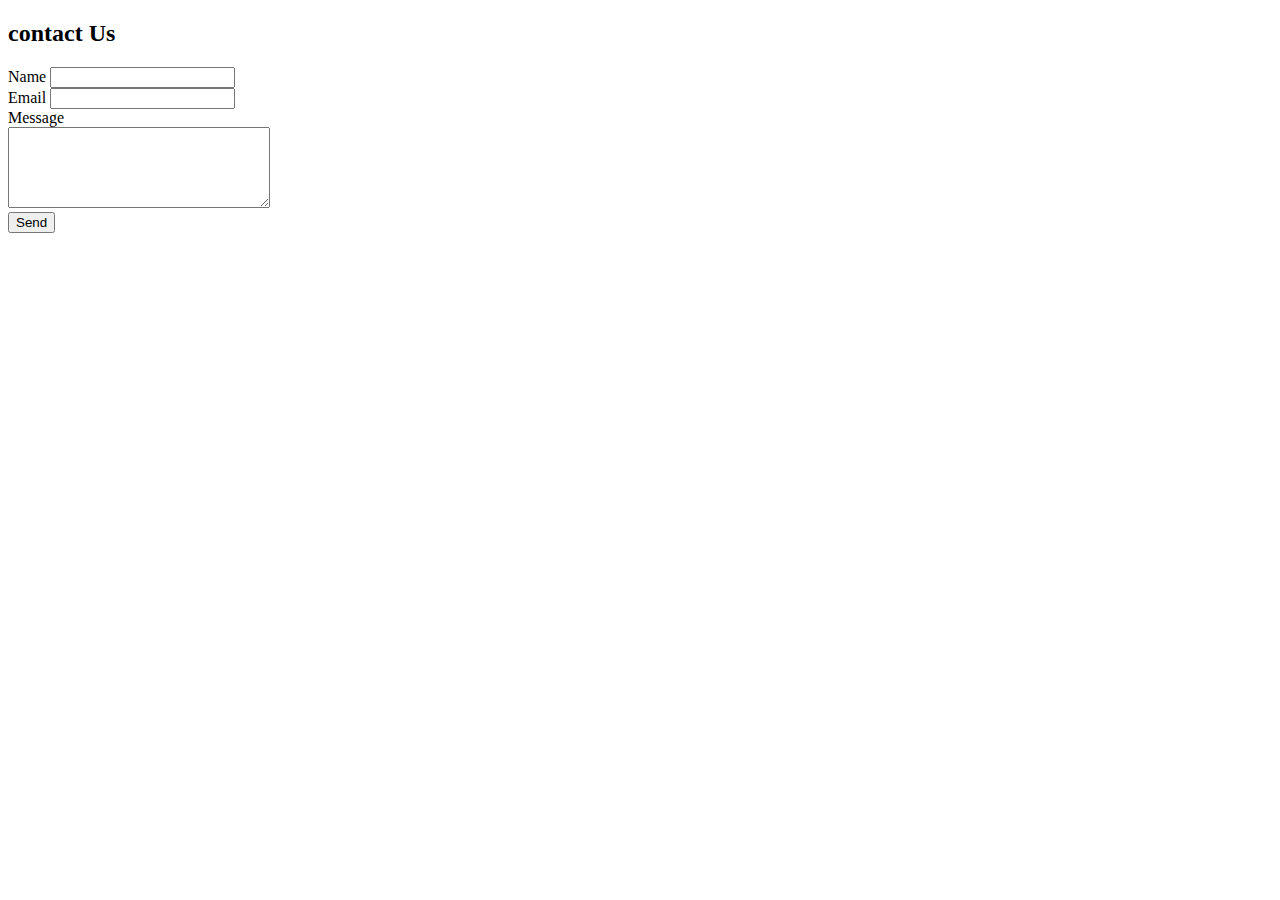
==== contactus.html @ 5d06017d "create html pages" ====
<!DOCTYPE html>
<html lang="en">
  <head>
    <meta charset="UTF-8" />
    <meta name="viewport" content="width=device-width, initial-scale=1.0" />
    <title>Contact-us</title>
  </head>
  <body>
    <h2>contact Us</h2>
    <!--Status Code:
405 Method Post Not Allowed  
need help 
-->
    <form  action="" method="post">
      <div>
        <label for="name">Name </label>
        <input type="text" id="name" name="text"  required/>
      </div>
      <div>
        <label for="email">Email </label>
        <input type="email" id="email" name="email" required/>
      </div>
      <div>
        <label for="textarea">Message </label>
        <br/>
        <textarea id="textarea" rows="5" cols="30" name="text" ></textarea>
      </div>
      <div>
        <input type="submit" value="Send" />
      </div>
    </form>
  </body>
</html>
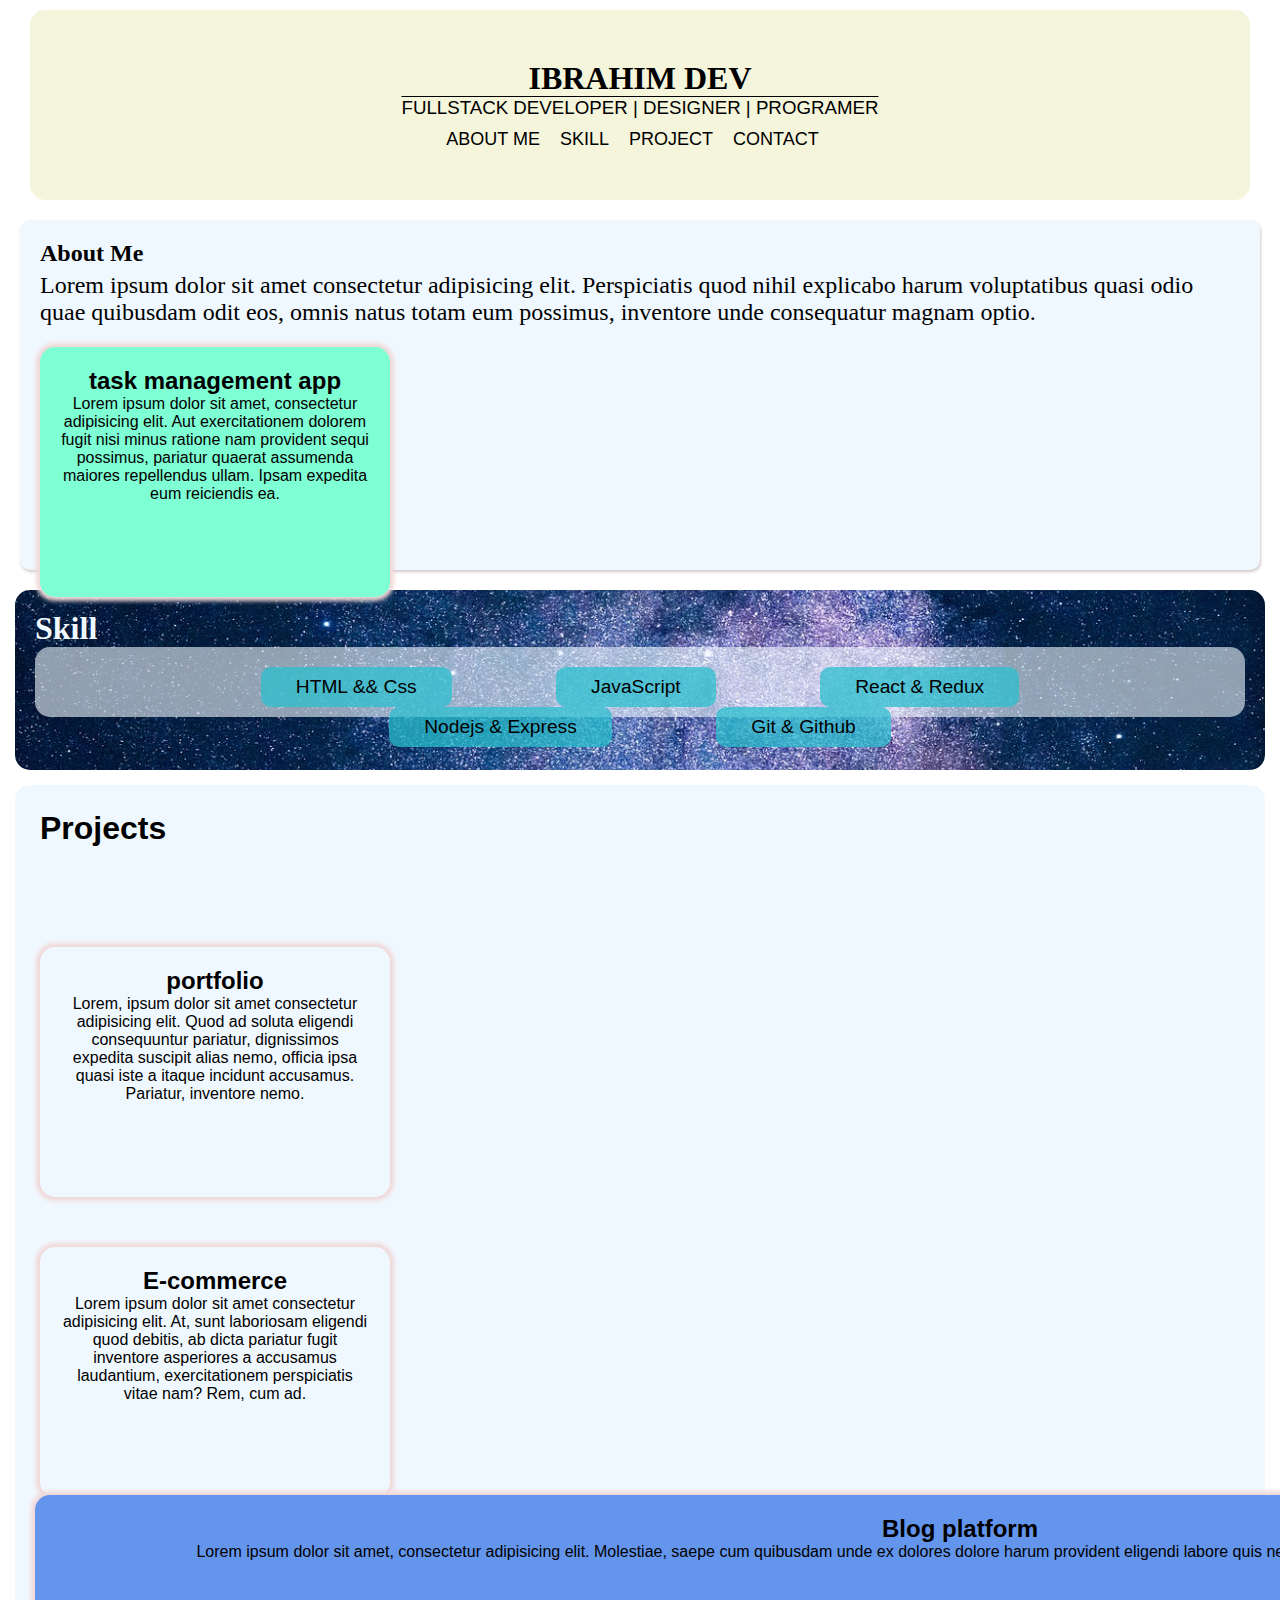
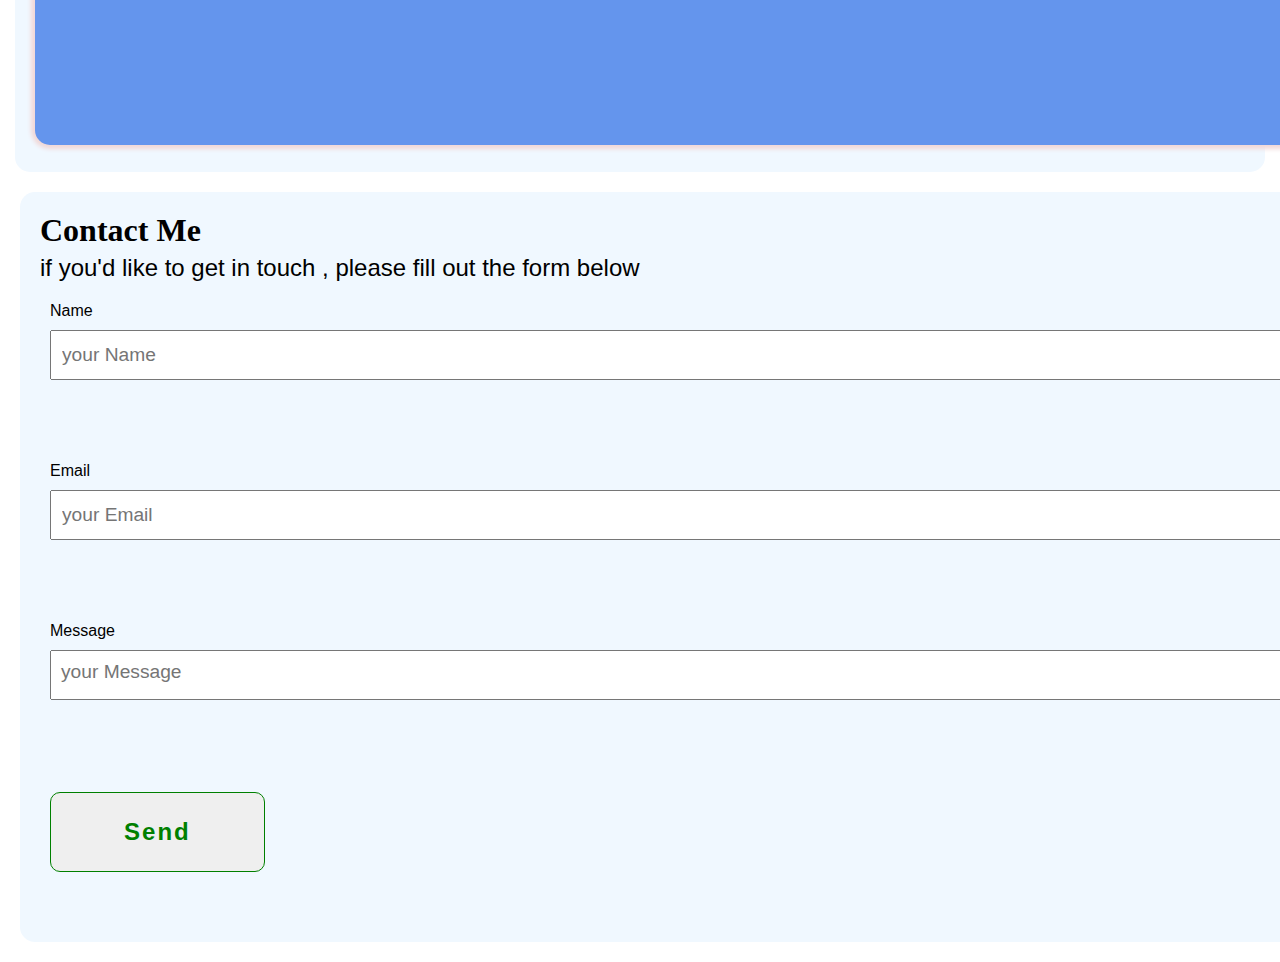
==== commit 0f428b4e: "css positioning & styling" ====
--- a/contactus.html
+++ b/contactus.html
@@ -3,31 +3,89 @@
   <head>
     <meta charset="UTF-8" />
     <meta name="viewport" content="width=device-width, initial-scale=1.0" />
+    <link rel="stylesheet" href="style.css" />
     <title>Contact-us</title>
   </head>
   <body>
-    <h2>contact Us</h2>
-    <!--Status Code:
-405 Method Post Not Allowed  
-need help 
--->
-    <form  action="" method="post">
-      <div>
-        <label for="name">Name </label>
-        <input type="text" id="name" name="text"  required/>
+
+    <div class="contactnav">
+      <h1>Ibrahim Dev</h1>
+      <h3>Fullstack Developer | Designer | Programer</h3>
+      <div class="links">
+        <a href="#">About me</a>
+        <a href="#">Skill</a>
+        <a href="#">project</a>
+        <a href="#">contact</a>
       </div>
-      <div>
-        <label for="email">Email </label>
-        <input type="email" id="email" name="email" required/>
-      </div>
-      <div>
-        <label for="textarea">Message </label>
-        <br/>
-        <textarea id="textarea" rows="5" cols="30" name="text" ></textarea>
-      </div>
-      <div>
-        <input type="submit" value="Send" />
-      </div>
-    </form>
+
+    </div>
+    <div class="aboutinfo">
+      <h2>About me</h2>
+      <p>Lorem ipsum dolor sit amet consectetur adipisicing elit. Perspiciatis quod nihil explicabo harum voluptatibus quasi odio quae quibusdam odit eos, omnis natus totam eum possimus, inventore unde consequatur magnam optio.</p>
+    </div>
+    <div class="section2">
+      <h2>Skill</h2>
+         <div class="sticknav">
+
+           <button>HTML && Css</button>
+           
+           <button>JavaScript</button>
+           
+           <button>React & Redux</button>
+           
+           <button>Nodejs & Express</button>
+           
+           <button>Git & Github </button>
+          </div>
+        
+    </div>
+
+  <section class="projects">
+    <h1>Projects</h1>
+    <div id="task">
+      <h2>task management app</h2>
+      <p>Lorem ipsum dolor sit amet, consectetur adipisicing elit. Aut exercitationem dolorem fugit nisi minus ratione nam provident sequi possimus, pariatur quaerat assumenda maiores repellendus ullam. Ipsam expedita eum reiciendis ea.</p>
+    </div>
+    <div>
+      <h2 id="port">portfolio</h2>
+      <p>Lorem, ipsum dolor sit amet consectetur adipisicing elit. Quod ad soluta eligendi consequuntur pariatur, dignissimos expedita suscipit alias nemo, officia ipsa quasi iste a itaque incidunt accusamus. Pariatur, inventore nemo.</p>
+    </div>
+    <div id="ecom">
+      <h2>E-commerce</h2>
+      <p>Lorem ipsum dolor sit amet consectetur adipisicing elit. At, sunt laboriosam eligendi quod debitis, ab dicta pariatur fugit inventore asperiores a accusamus laudantium, exercitationem perspiciatis vitae nam? Rem, cum ad.</p>
+    </div>
+    <div id="blog">
+      <h2>Blog platform</h2>
+      <p>Lorem ipsum dolor sit amet, consectetur adipisicing elit. Molestiae, saepe cum quibusdam unde ex dolores dolore harum provident eligendi labore quis nesciunt reiciendis porro dicta nulla dolorum fugit corrupti itaque.</p>
+    </div>
+
+  </section>
+<section class="contact" >
+
+  <h2>contact Me</h2>
+  <p>if you'd like to get in  touch , please fill out the form below </p>
+  <!--Status Code:
+  405 Method Post Not Allowed  
+  need help 
+  -->
+  <form  action="" method="post">
+    <div>
+      <label for="name">Name </label><br/>
+      <input type="text" id="name" name="text" placeholder="your Name" required/>
+    </div>
+    <div>
+      <label for="email">Email </label><br/>
+      <input type="email" id="email" name="email" required placeholder="your Email "/>
+    </div>
+    <div>
+      <label for="textarea">Message </label>
+      <br/>
+      <textarea id="textarea" rows="8" cols="30" name="text" placeholder="your Message" ></textarea>
+    </div>
+    <div>
+      <input type="submit" value="Send" class="btn" />
+    </div>
+  </form>
+</section>
   </body>
 </html>
--- a/style.css
+++ b/style.css
@@ -0,0 +1,418 @@
+*{
+    margin: 0%;
+    padding: 0%;
+    font-family: 'Gill Sans', 'Gill Sans MT', Calibri, 'Trebuchet MS', sans-serif;
+   box-sizing: border-box;
+}
+
+.header {
+    position:fixed;
+    width: 100%;
+    display: flex;
+    align-items: center;
+    justify-content: space-between;
+    padding: 40px 10%;
+    
+    background-color: rgba(0, 0, 0, 0.649);
+   
+}
+.logo {
+    font-size: 80px;
+    color: aliceblue;
+     letter-spacing: 3px;
+      font-weight: 700;
+      height: 100px;
+      text-decoration: none;
+      text-align: center;
+      transition: 0.03s ease;
+}
+.logo:hover{
+    color: orangered;
+    text-shadow: 0 0 25px orangered, 0 0 50px orangered;
+    transform: scale(1.1);
+}
+
+.logo span{
+    font-family: Cambria, Cochin, Georgia, Times, 'Times New Roman', serif;
+    color: orangered;
+    
+}
+.nav {
+    display: flex;
+    width: 50%;
+    padding: 30px;
+    padding-right:100px;
+    justify-content:space-around;
+    list-style: none;
+    margin: 0 20 px;
+}
+.nav a{
+  text-decoration: none ;
+  font-size: xx-large;
+  font-weight: 600;
+  letter-spacing: 2px;
+  color: aliceblue;
+  transition:0.3s ease;
+}
+.nav a:hover {
+    color: orangered;
+    border-bottom: 3px solid orangered;
+}
+
+.btn{
+    width: 12%;
+    padding:15px;
+    border-radius: 10px;
+    border: 1px solid transparent;
+    font-size: x-large;
+    letter-spacing: 2px;
+    font-weight: 600;
+    transition: 0.3s ease;
+
+}
+.btn:hover{
+    background-color: orangered;
+    text-shadow: 0 0 25px orangered ;
+    color: aliceblue;
+}
+.home{
+    width: 90%;
+    height:100vh;
+    display: flex;
+   align-items: center;
+   padding: 10% 10% 0;
+     gap: 20px;
+     
+}
+.home-contant{
+    width: 80%;
+    height: 40%;
+   
+}
+.home-contant h3{
+    font-size: 40px;
+    font-family: Georgia, 'Times New Roman', Times, serif;
+    padding: 10px 2px;
+   
+}
+.home-contant h2{
+    font-size:50px;
+    line-height: 1.2;
+    font-family: Georgia, 'Times New Roman', Times, serif;
+    padding: 10px 2px;
+}
+.deferent{
+    color: orangered;
+}
+
+.home-contant p{
+    font-size: 20px;
+    width: 700px;
+    margin:25px 10px ;
+  
+}
+.pic-box{
+    width: 50%;
+    height:100%;
+    display: flex;
+    gap:5%;
+    flex-direction: column;
+    justify-content: center;
+    align-items: center;
+   
+}
+.pic-box img{
+    width:80%;
+   height: 60%;
+   border-radius: 50%;
+}
+.footer{
+    position:relative;
+    width: 100%;
+    bottom: 0;
+    padding:50px 0px;
+    background-color:rgba(0, 0, 0, 0.757);
+    color: aliceblue;
+    display:flex;
+    flex-direction: column;
+     align-items: center;
+     justify-content: center;
+   
+    
+}
+
+ .social{
+    text-align: center;
+    padding-bottom: 20px;
+    color: rgb(227, 219, 219);
+ }
+.social a {
+    display: inline-block;
+    font-size: 32px;
+    text-align: center;
+     width: 40px;
+     height: 40px;
+    margin: 0 4px;
+     border-radius: 50%;
+     color: rgb(200, 190, 190);
+     border: 2px solid orangered;
+     transition: 0.3s ease;
+}
+.social a:hover{
+    transform:scale(1.2);
+    border: 2px solid white ;
+    color:orangered;
+}
+.rights{
+    width: 100%;
+    height:40px;
+    font-size: larger;
+    text-align: center;
+}
+
+.contact {
+  list-style: none;
+  padding: 20px;
+  width: 60%;
+  
+ 
+}
+.contact li{
+    display: flex;
+    align-items: center;
+ margin: 10px;
+ gap: 5px;
+ border: 2px solid black;
+ border-radius: 15px;
+ color: white;
+ background-color: rgba(0, 0, 0, 0.649) ;
+}
+.contact li i{
+    text-align: center;
+    font-size: 30px;
+    border: 2px solid rgb(21, 21, 20);
+    padding: 5px;
+    margin: 2px 10px;
+    border-radius: 50%;
+    color: orangered;
+    transition: 0.3s ease;
+}
+.contact li:hover{
+    background-color:rgba(0, 0, 0, 0.757) ;
+    color: orangered;
+}
+.contact li span{
+    font-size: 18px;
+    letter-spacing: 2px;
+
+
+}
+.skill{
+    height: 90vh;
+    background-color: bisque;
+    padding: 10%;
+
+}
+ .skill ul{
+   padding:10px;
+   list-style: none;
+   font-size: xx-large;
+   
+
+   
+}
+.skill ul li{
+    display: flex;
+    justify-content: space-between;
+    align-items: center;
+    margin: 15px;
+    padding: 5px;
+   gap: 10px;
+}
+.skill ul li span{
+   
+   flex-basis:100%;
+    background-color: aqua;
+    text-align: end;
+}
+.skill ul li p {
+    width: 10%;
+    padding: 10px;
+    text-align: center;
+    font-weight:600;
+   
+}
+.section2{
+    background-image: url('./milky.jpg');
+    background-position: center;
+    background-size:cover;
+    height: 180px;
+    margin: 15px;
+    padding: 20px;
+    border-radius: 15px;
+    text-align: center;
+}
+.section2 h2{
+    color: aliceblue;
+    text-align: left;
+    font-size: xx-large;
+    text-transform: capitalize;
+    font-family: serif;
+}
+
+.sticknav{
+    height: 70px;
+    background-color: #f0f8ff99;
+    padding: 20px;
+    border-radius: 15px;
+    text-align: center;
+    position: relative;
+    z-index: 100;
+}
+
+.sticknav button{
+   height: 40px;
+   padding: 5px 35px;
+   font-size: larger;
+   border-radius: 10px;
+   background-color: #29c0cfba;
+   border: unset;
+   margin-right: 50px;
+   margin-left: 50px;
+}
+.sticknav button:hover{
+    
+    position: relative;
+   bottom:10px;
+   background-color: #9feae3;
+   cursor:grab;
+
+}
+
+
+ .contactnav{ background: beige;
+margin: 10px 30px;
+padding: 50px;
+border-radius: 15px;
+text-align: center;
+}
+.contactnav h1{
+    font-family: serif;
+    font-weight: 800;
+    text-transform: uppercase;
+}
+.contactnav h3{
+    font-weight: 500;
+    text-transform: uppercase;
+    text-decoration: overline;
+}
+
+.links{
+    padding-top: 10px;
+    font-size: large;
+    text-transform: uppercase;
+}
+.links a{
+        padding-right: 15px;
+        text-decoration: none;
+        color: black;
+}
+
+.links a:hover{
+    cursor: pointer;
+    color: rgb(69, 81, 81);
+}
+
+.aboutinfo{
+    margin: 20px;
+    padding: 20px;
+    background: aliceblue;
+    border-radius: 10px;
+    height: 350px;
+    box-shadow: 1px 2px 3px #ccc2c2de;
+}
+
+.aboutinfo p{
+    font-size: x-large;
+    font-family: fangsong;
+
+}
+.aboutinfo h2{
+    text-transform: capitalize;
+    font-family: auto;
+    font-weight: bold;
+    margin-bottom: 5px;
+
+}
+.projects{
+    background-color: aliceblue;
+    position: relative;
+    height: auto;
+    margin: 15px;
+    padding: 25px;
+    border-radius: 15px;
+}
+.projects div{
+    position: relative;
+    width: 350px;
+    height: 250px;
+    text-align: center;
+    margin-bottom: 50px;
+    border-radius: 15px;
+    box-shadow: 0px 0px 4px 4px #f0d8d8;
+    padding: 20px;
+    top: -200px;
+
+}
+#task{
+    position: relative;
+    background-color: aquamarine;
+    top: -500px;
+}
+#blog{
+    position: absolute;
+    left: 20px;
+    top: 710px;
+    width: 1850px;
+    background-color: cornflowerblue;
+}
+.contact{
+    width: 1850px;
+    margin: 20px;
+    padding: 20px;
+    border-radius: 15px;
+    background-color: aliceblue;
+}
+.contact h2{
+    font-family: math;
+    text-transform: capitalize;
+    font-size: xx-large;
+
+}
+.contact p{
+    margin: 5px 0px 5px 0px;
+    font-size: x-large;
+}
+form div{
+   
+    padding: 10px;
+    height: 150px;
+    margin-top: 10px;
+
+}
+form div input,textarea{
+    width: 100%;
+    height: 50px;
+    margin-top: 10px;
+    font-size: larger;
+    padding: 10px;
+}
+.btn{
+    height: 80px;
+    border: 1px solid green;
+    color: green;
+    text-align: center;
+}
+
+
+
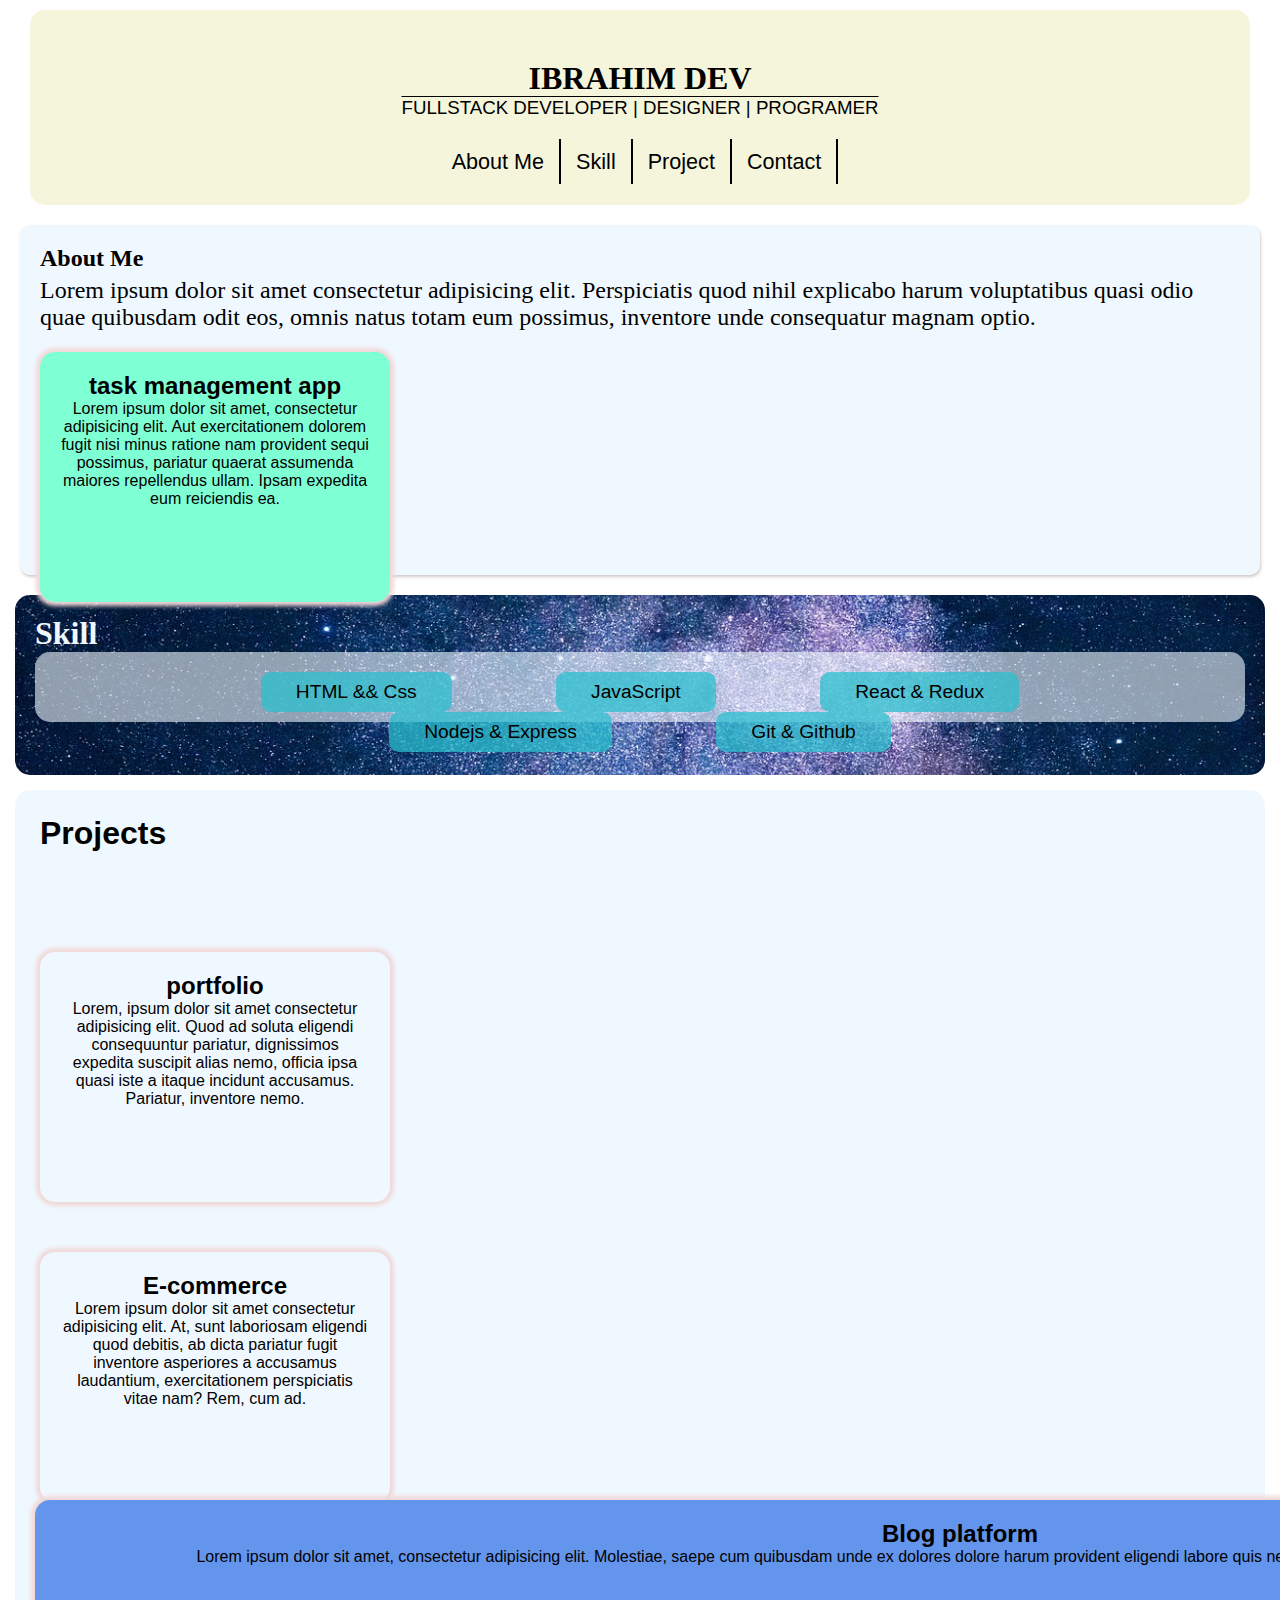
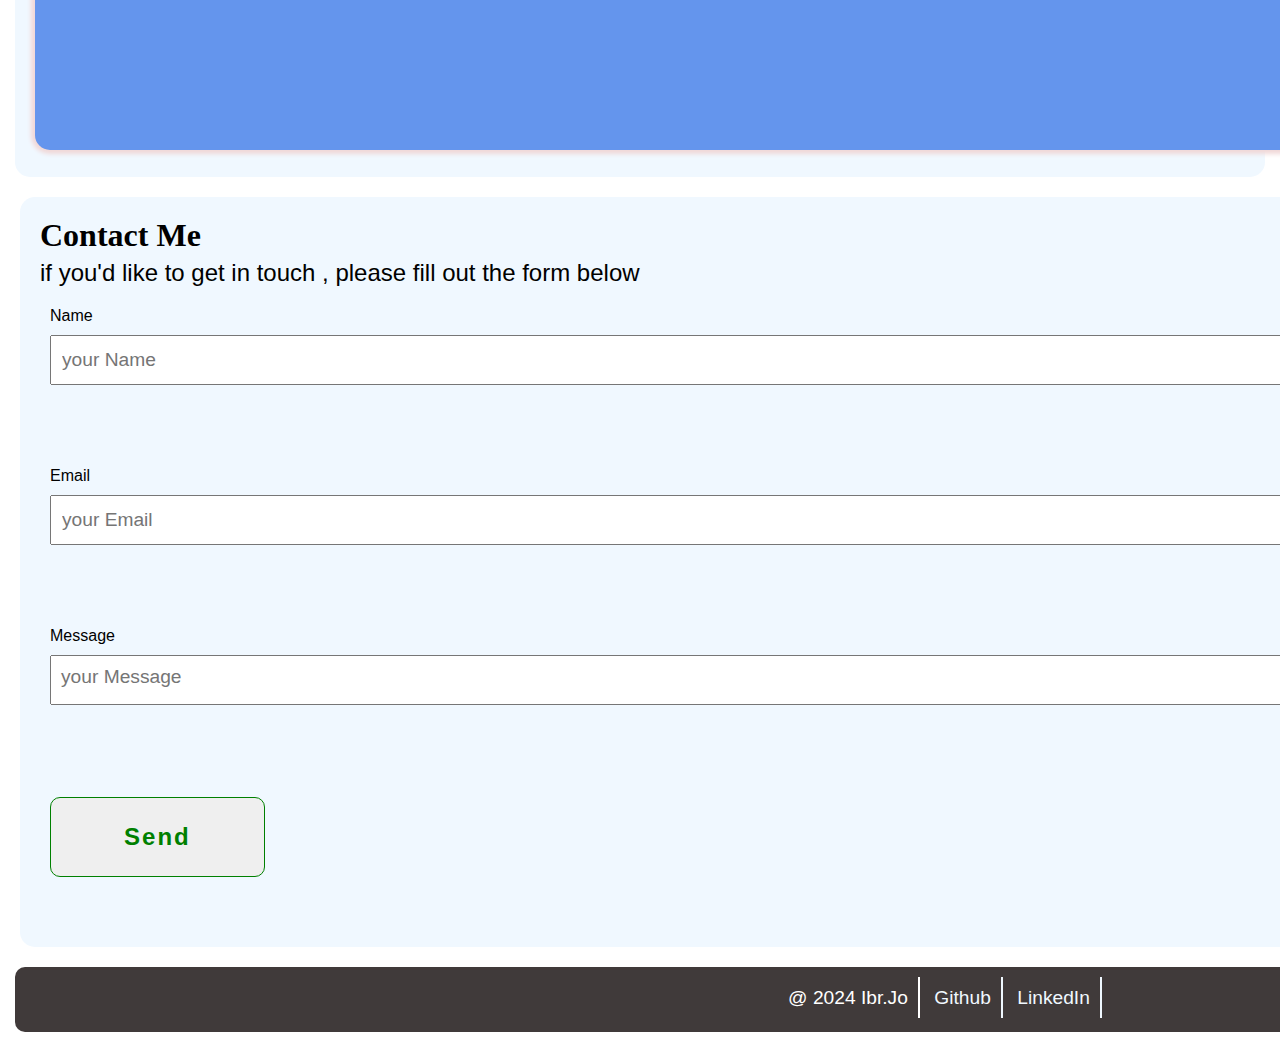
==== commit 741eaa44: "exercise3  Done" ====
--- a/contactus.html
+++ b/contactus.html
@@ -87,5 +87,10 @@
     </div>
   </form>
 </section>
+<footer class="footer1">
+  <span>@ 2024 Ibr.jo</span>
+  <a href="#">Github</a>
+  <a href="#">LinkedIn</a>
+</footer>
   </body>
 </html>
--- a/style.css
+++ b/style.css
@@ -414,5 +414,28 @@
     text-align: center;
 }
 
-
-
+.footer1{
+    background-color: #403a3a;
+    width: 1850px;
+    height: 65px;
+    margin: 15px;
+    border-radius: 10px;
+    color: white;
+    text-align: center;
+
+}
+.footer1 span,a{
+    position: relative;
+    top: 20px;
+    border-right: 2px solid;
+    padding: 10px;
+    font-size: larger;
+    text-transform: capitalize;
+}
+.footer1 a{
+    text-decoration: none;
+    color: aliceblue;
+}
+.footer1 a:hover{
+    color: #9feae3;
+}
